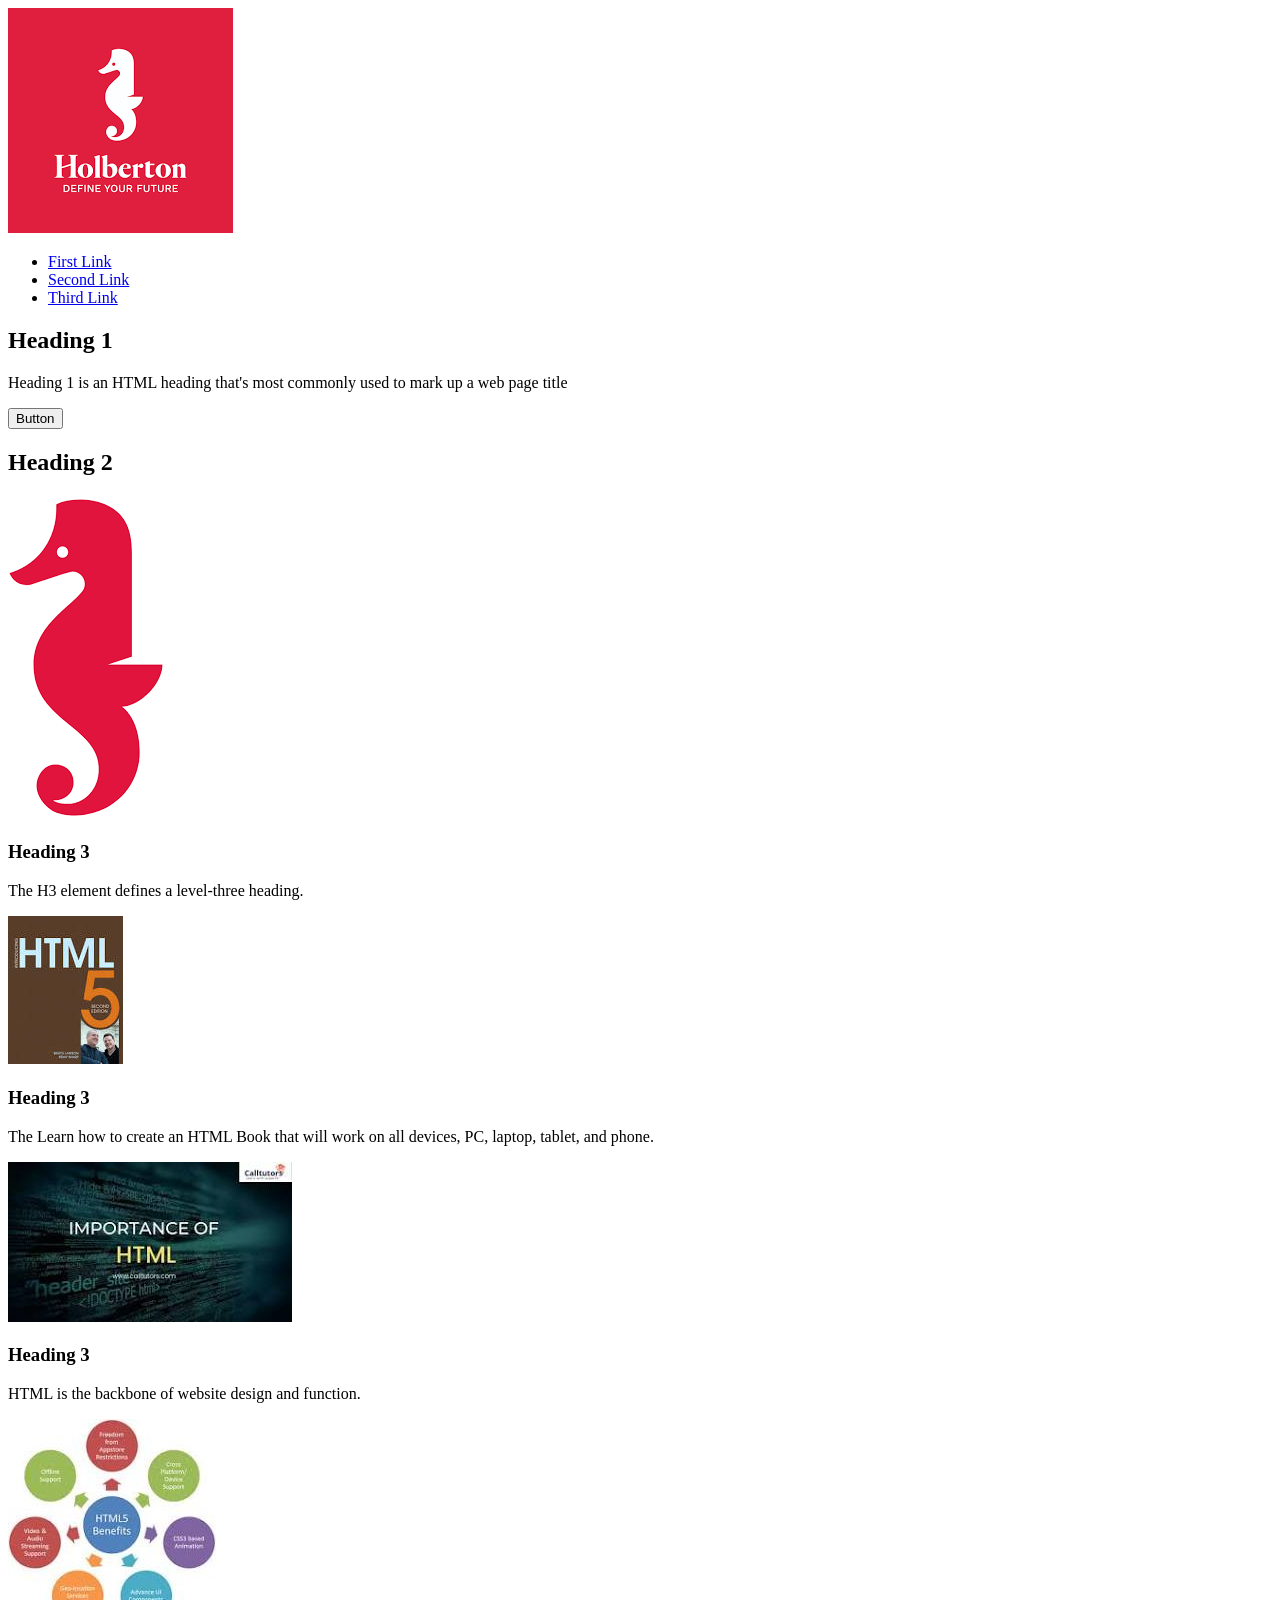
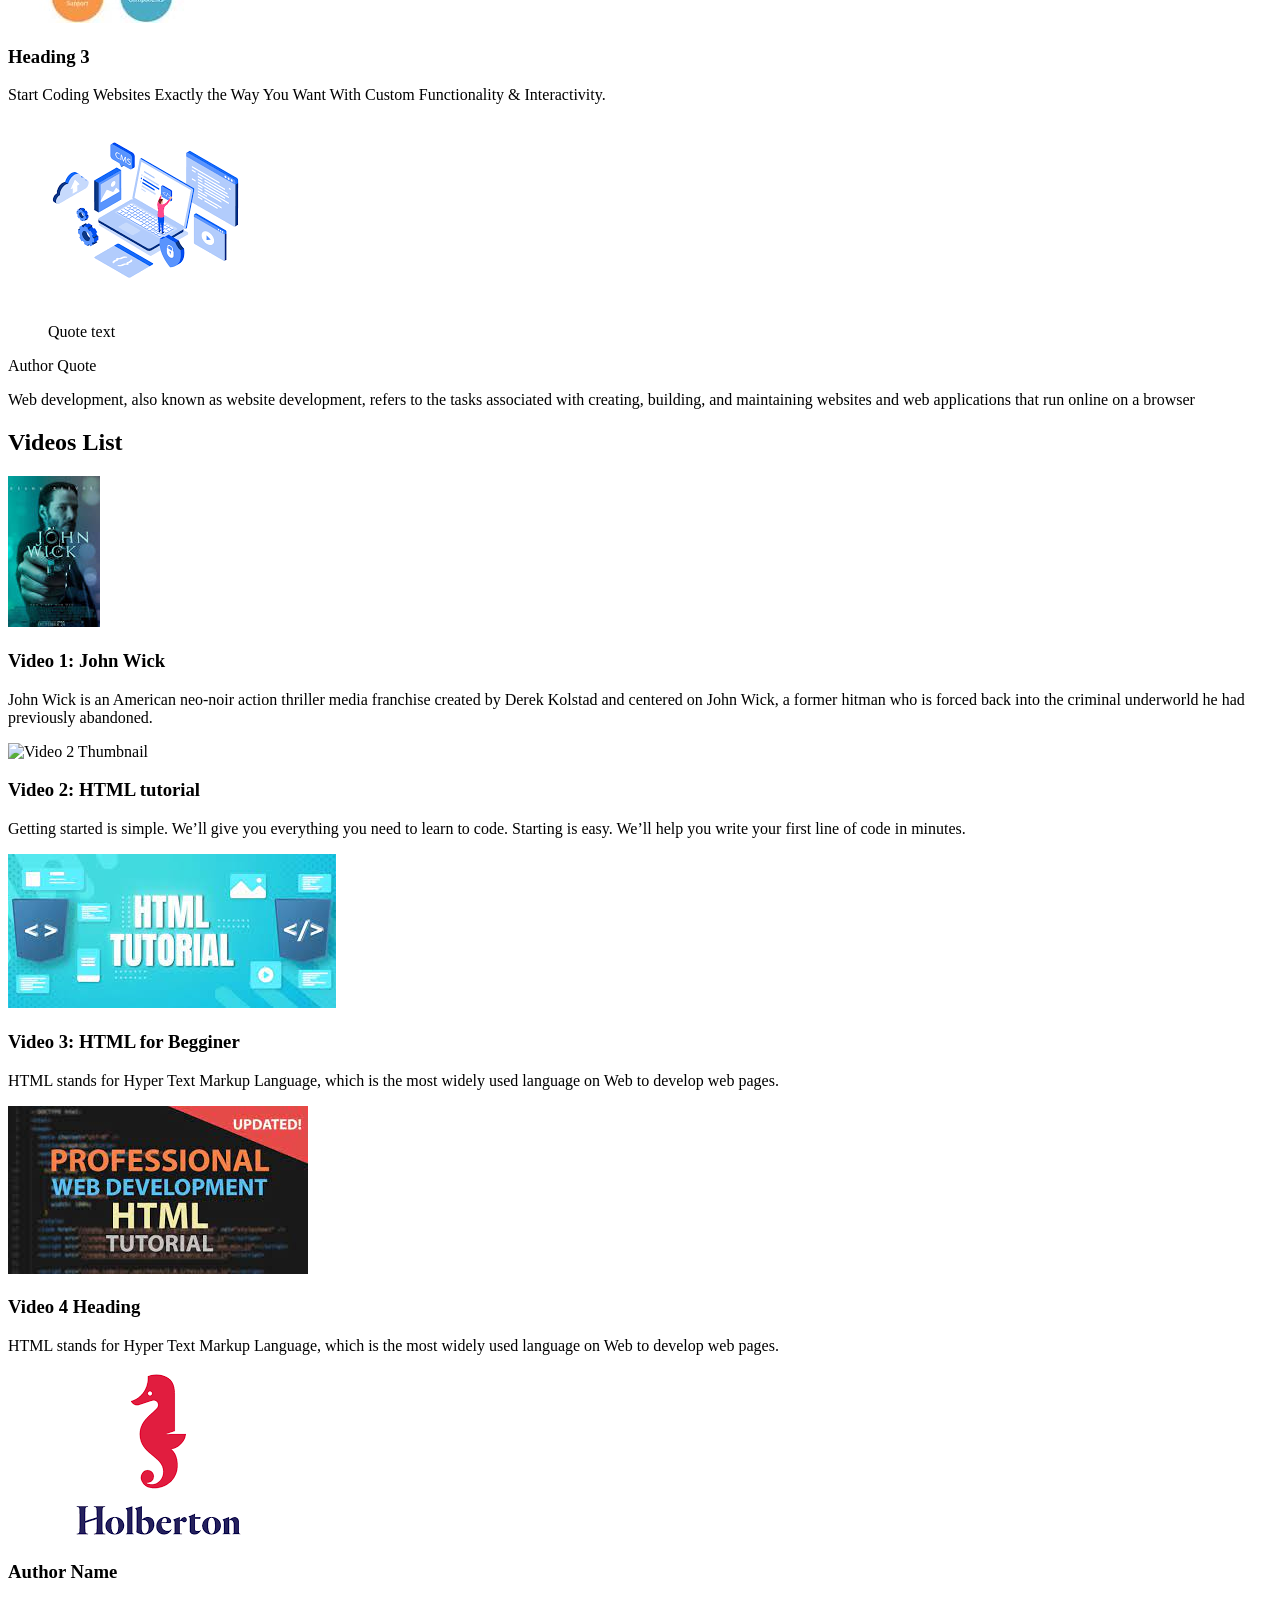
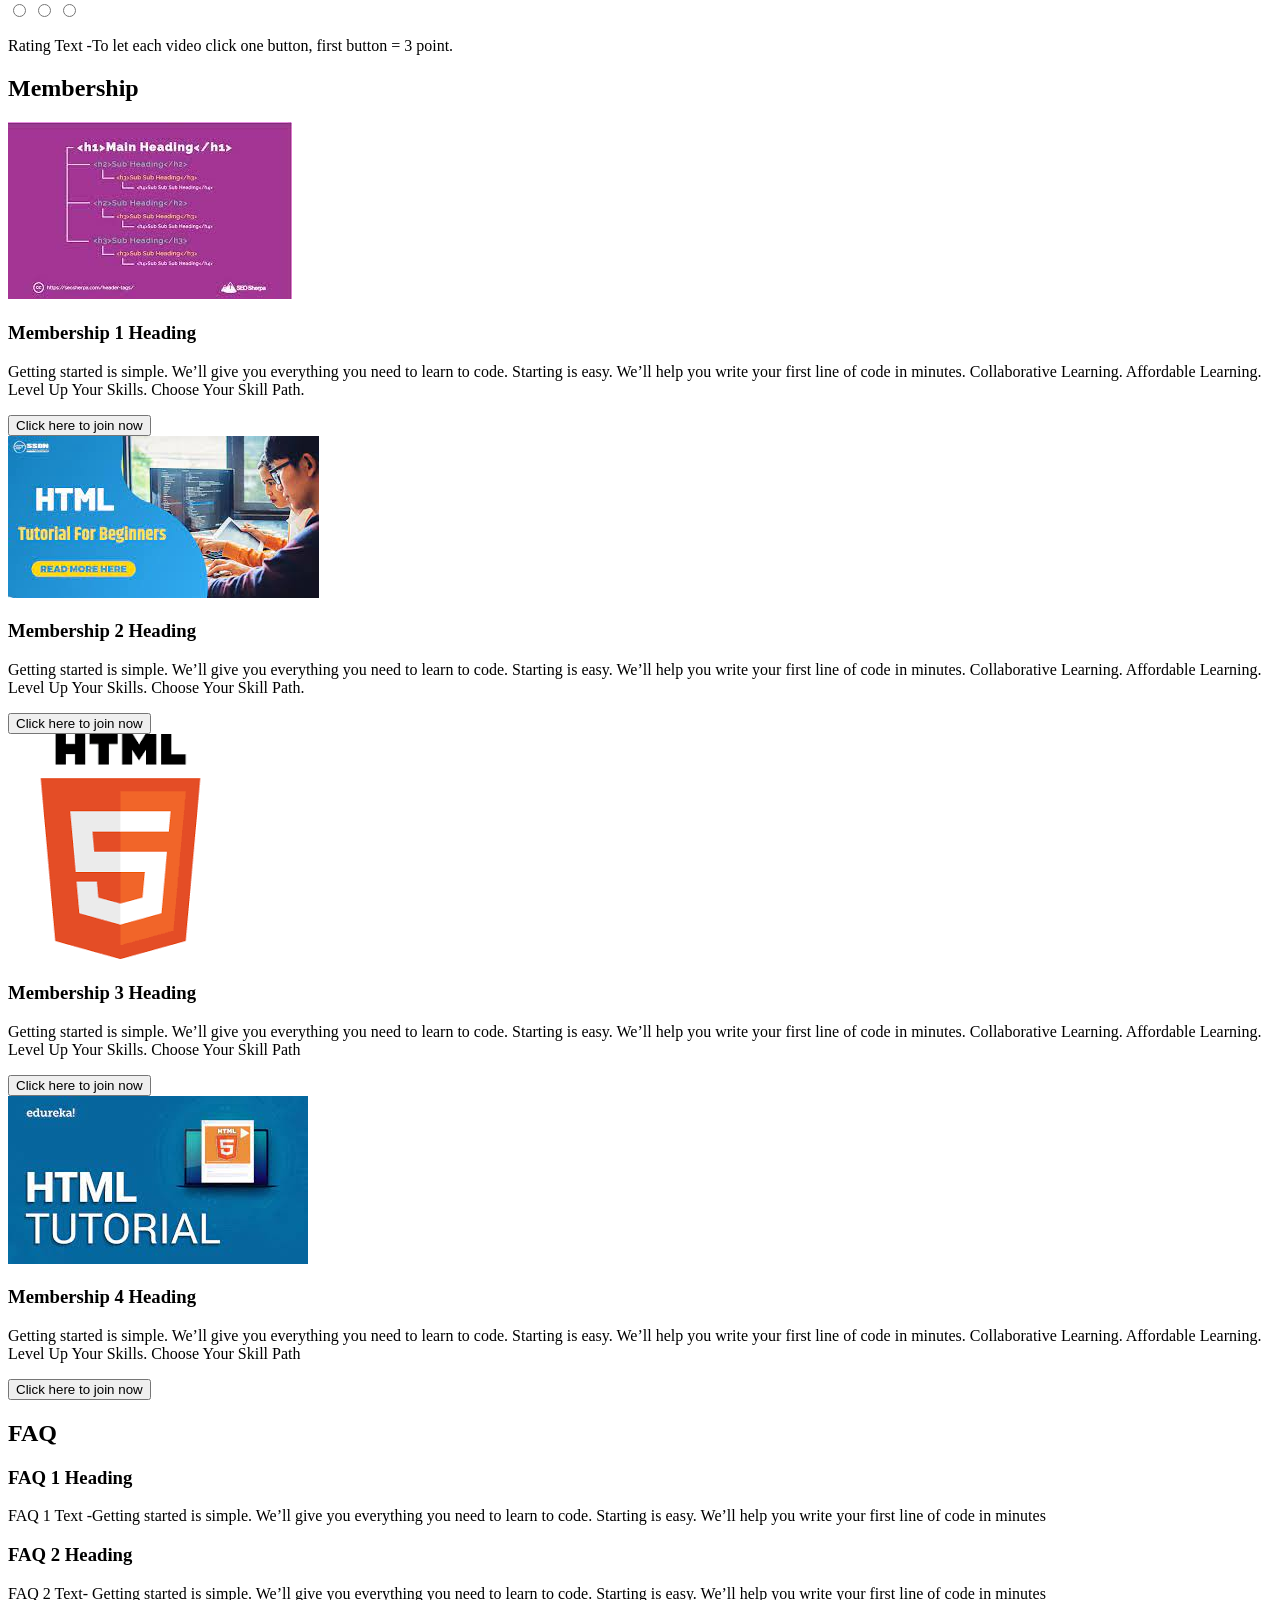
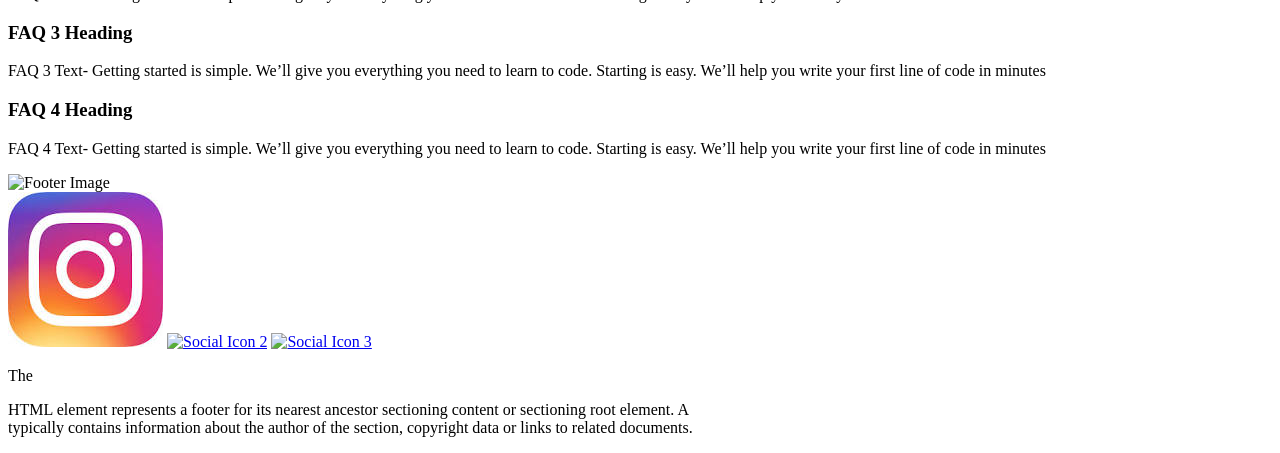
==== css_advanced/index.html @ 6035bb27 "README and objectives!" ====
<!DOCTYPE html>
<html lang="en">
<head>
  <meta charset="UTF-8">
  <meta name="viewport" content="width=device-width, initial-scale=1.0">
<link rel="stylesheet" href="https://fonts.googleapis.com/icon?family=Material+Icons">
  <title>Document</title>
</head>
<body>
    <header>
    <a href="#" class="logo-link">
      <img src="[data-uri]" alt="Logo">
    </a>
    <nav>
     <ul>
      <li><a href="#" class="nav-link">First Link</a></li>
      <li><a href="#" class="nav-link">Second Link</a></li>
      <li><a href="#" class="nav-link">Third Link</a></li>
     </ul>
    </nav>
  </header>
  <main>
  <section>
    <div>
      <h1>Heading 1</h1>
      <p>Heading 1 is an HTML heading that's most commonly used to mark up a web page title</p>
      <button>Button</button>
    </div>
    <div>
      <h2>Heading 2</h2>
      </div>
        <div>
          <img src="[data-uri]" alt="Image 1">
          <h3>Heading 3</h3>
          <p>The H3 element defines a level-three heading.</p>
        </div>
        <div>
          <img src="[data-uri]" alt="Image 2">
          <h3>Heading 3</h3>
          <p>The Learn how to create an HTML Book that will work on all devices, PC, laptop, tablet, and phone.</p>
        </div>
        <div>
          <img src="[data-uri]" alt="Image 3">
          <h3>Heading 3</h3>
          <p>HTML is the backbone of website design and function.</p>
        </div>
        <div>
          <img src="[data-uri]" alt="Image 4">
          <h3>Heading 3</h3>
          <p>Start Coding Websites Exactly the Way You Want With Custom Functionality & Interactivity.</p>
        </div>
      </div>
    </div>
  </section>

<section>
  <div>
    <img src="[data-uri]" alt="Quote Image">
    <div>
      <blockquote>
        <p>Quote text</p>
      </blockquote>
      <p class="quote-author">Author Quote</p>
      <p>Web development, also known as website development, refers to the tasks associated with creating, building, and maintaining websites and web applications that run online on a browser</p>
    </div>
  </div>
</section>

<section>
  <h2>Videos List</h2>
  <div>
    <div>
      <img src="[data-uri]" alt="Video 1 Thumbnail">
      <h3>Video 1: John Wick</h3>
      <p>John Wick is an American neo-noir action thriller media franchise created by Derek Kolstad and centered on John Wick, a former hitman who is forced back into the criminal underworld he had previously abandoned.</p>
    </div>
    <div>
      <img src="https://www.simplilearn.com/ice9/free_resources_article_thumb/html-video-tag.PNG" alt="Video 2 Thumbnail">
      <h3>Video 2: HTML tutorial</h3>
      <p>Getting started is simple. We’ll give you everything you need to learn to code. Starting is easy. We’ll help you write your first line of code in minutes.</p>
    </div>
    <div>
      <img src="[data-uri]" alt="Video 3 Thumbnail">
      <h3>Video 3: HTML for Begginer</h3>
      <p>HTML stands for Hyper Text Markup Language, which is the most widely used language on Web to develop web pages.</p>
    </div>
    <div>
      <img src="[data-uri]" alt="Video 4 Thumbnail">
      <h3>Video 4 Heading</h3>
      <p>HTML stands for Hyper Text Markup Language, which is the most widely used language on Web to develop web pages.</p>
    </div>
  </div>
  <div class="author-block">
    <img src="[data-uri]" alt="Author Image">
    <h3>Author Name</h3>
  </div>
  <div class="rating-block">
    <div class="star-images">
        <input type="radio" id="star3" name="rating" value="3" /><label for="star3"></label>
        <input type="radio" id="star2" name="rating" value="2" /><label for="star2"></label>
        <input type="radio" id="star1" name="rating" value="1" /><label for="star1"></label>
    </div>
    <p>Rating Text -To let each video click one button, first button = 3 point.</p>
  </div>
</section>
<section>
  <h2>Membership</h2>
  <div>
    <div>
      <img src="[data-uri]" alt="Membership 1 Image">
      <h3>Membership 1 Heading</h3>
      <p>Getting started is simple. We’ll give you everything you need to learn to code. Starting is easy. We’ll help you write your first line of code in minutes. Collaborative Learning. Affordable Learning. Level Up Your Skills. Choose Your Skill Path.</p>
      <button>Click here to join now</button>
    </div>
    <div>
      <img src="[data-uri]" alt="Membership 2 Image">
      <h3>Membership 2 Heading</h3>
      <p>Getting started is simple. We’ll give you everything you need to learn to code. Starting is easy. We’ll help you write your first line of code in minutes. Collaborative Learning. Affordable Learning. Level Up Your Skills. Choose Your Skill Path.</p>
      <button>Click here to join now</button>
    </div>
    <div>
      <img src="[data-uri]" alt="Membership 3 Image">
      <h3>Membership 3 Heading</h3>
      <p>Getting started is simple. We’ll give you everything you need to learn to code. Starting is easy. We’ll help you write your first line of code in minutes. Collaborative Learning. Affordable Learning. Level Up Your Skills. Choose Your Skill Path</p>
      <button>Click here to join now</button>
    </div>
    <div>
      <img src="[data-uri]" alt="Membership 4 Image">
      <h3>Membership 4 Heading</h3>
      <p>Getting started is simple. We’ll give you everything you need to learn to code. Starting is easy. We’ll help you write your first line of code in minutes. Collaborative Learning. Affordable Learning. Level Up Your Skills. Choose Your Skill Path</p>
      <button>Click here to join now</button>
    </div>
  </div>
</section>

<section>
  <h2>FAQ</h2>
  <div>
    <div class="row-block">
      <div class="item-block">
        <h3>FAQ 1 Heading</h3>
        <p>FAQ 1 Text -Getting started is simple. We’ll give you everything you need to learn to code. Starting is easy. We’ll help you write your first line of code in minutes </p>
      </div>
      <div class="item-block">
        <h3>FAQ 2 Heading</h3>
        <p>FAQ 2 Text- Getting started is simple. We’ll give you everything you need to learn to code. Starting is easy. We’ll help you write your first line of code in minutes </p>
      </div>
    </div>
    <div class="row-block">
      <div class="item-block">
        <h3>FAQ 3 Heading</h3>
        <p>FAQ 3 Text- Getting started is simple. We’ll give you everything you need to learn to code. Starting is easy. We’ll help you write your first line of code in minutes </p>
      </div>
      <div class="item-block">
        <h3>FAQ 4 Heading</h3>
        <p>FAQ 4 Text- Getting started is simple. We’ll give you everything you need to learn to code. Starting is easy. We’ll help you write your first line of code in minutes </p>
      </div>
    </div>
  </div>
</section>
</main>
<footer>
  <div class="global-block">
    <div class="row-block">
      <img src="path/to/footer-image.jpg" alt="Footer Image">
      <div>
        <a href="#"><img src="[data-uri]" alt="Social Icon 1"></a>
        <a href="#"><img src="path/to/social-icon2.png" alt="Social Icon 2"></a>
        <a href="#"><img src="path/to/social-icon3.png" alt="Social Icon 3"></a>
      </div>
      <p>The <footer> HTML element represents a footer for its nearest ancestor sectioning content or sectioning root element. A <footer> typically contains information about the author of the section, copyright data or links to related documents.</p>
    </div>
  </div>
</footer>
</body>
</html>
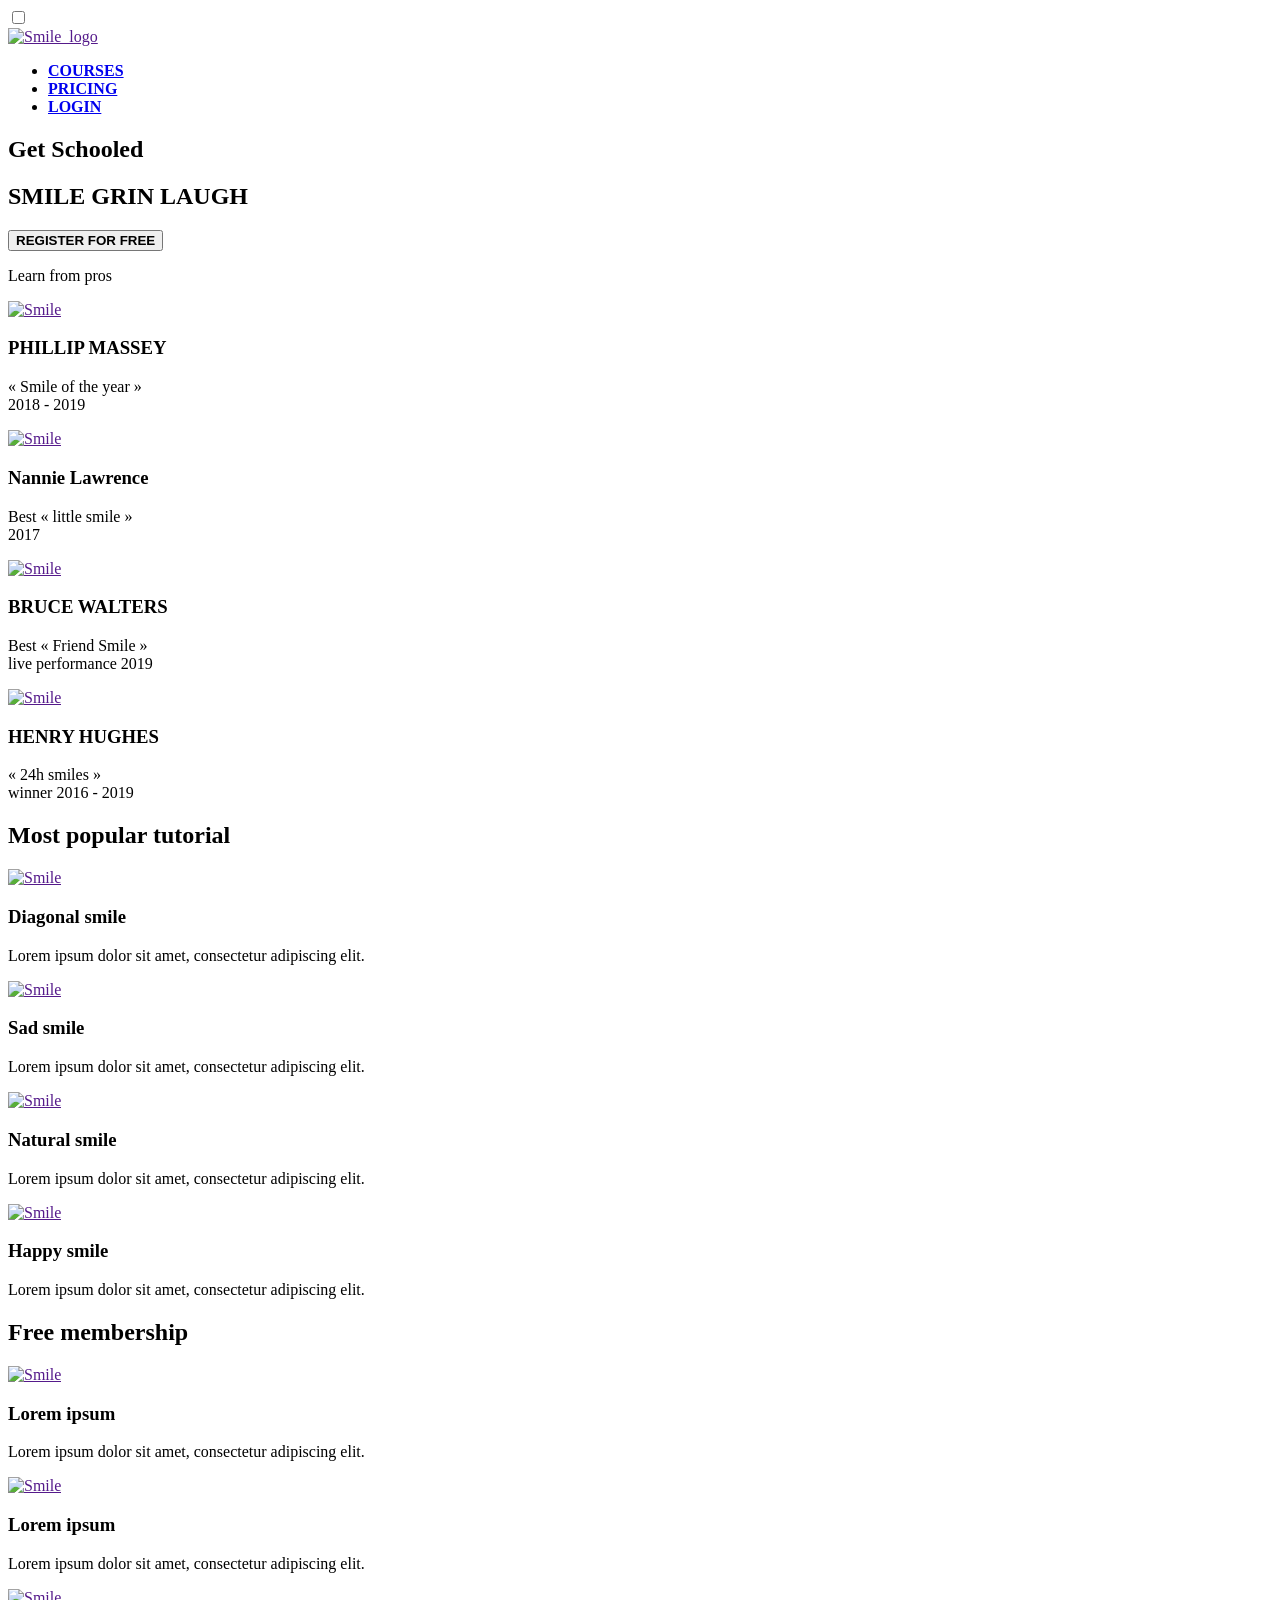
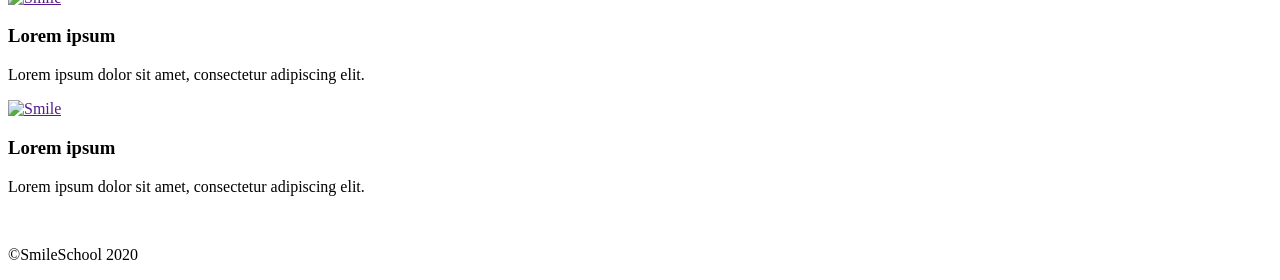
==== commit 171fa9d4: "Advanced CSS" ====
--- a/css_advanced/index.html
+++ b/css_advanced/index.html
@@ -1,176 +1,148 @@
 <!DOCTYPE html>
-<html lang="en">
+<html lang="en" dir="ltr">
+
 <head>
-  <meta charset="UTF-8">
-  <meta name="viewport" content="width=device-width, initial-scale=1.0">
-<link rel="stylesheet" href="https://fonts.googleapis.com/icon?family=Material+Icons">
-  <title>Document</title>
+    <meta charset="utf-8">
+    <meta name="viewport" content="width=device-width, initial-scale=1, viewport-fit=cover">
+    <title>Smile School</title>
+    <link rel="icon" href="./images/favicon.ico" type="image/x-icon">
+    <link rel="stylesheet" href="./4-styles.css">
 </head>
+
 <body>
-    <header>
-    <a href="#" class="logo-link">
-      <img src="[data-uri]" alt="Logo">
-    </a>
-    <nav>
-     <ul>
-      <li><a href="#" class="nav-link">First Link</a></li>
-      <li><a href="#" class="nav-link">Second Link</a></li>
-      <li><a href="#" class="nav-link">Third Link</a></li>
-     </ul>
-    </nav>
-  </header>
-  <main>
-  <section>
-    <div>
-      <h1>Heading 1</h1>
-      <p>Heading 1 is an HTML heading that's most commonly used to mark up a web page title</p>
-      <button>Button</button>
+    <!-- HEADER -->
+    <section class="hero">
+        <nav class="header">
+            <div class="wrapper header_container">
+                <!-- Responsive menu for all screen sizes -->
+                <input type="checkbox" id="open-menu">
+                <label for="open-menu" class="nav-icon">
+                    <div class="bar-icon"></div>
+                </label>
+                <a href=""><img src="logo.png" class="logo" alt="Smile_logo"></a>
+                <ul class="nav-list">
+                    <!-- NAVBAR -->
+                    <li class="nav-item"><a href="#what"><b>COURSES</b></a></li>
+                    <li class="nav-item"><a href="#results"><b>PRICING</b></a></li>
+                    <li class="nav-item"><a href="#contact"><b>LOGIN</b></a></li>
+                </ul>
+            </div>
+        </nav>
+        <div class="wrapper">
+            <h1 class="hero-1">Get Schooled</b></h1>
+            <h2 class="hero-2"><b>SMILE GRIN LAUGH</b></h2>
+            <button class="btn btn-color btn-shadow"><b>REGISTER FOR FREE</b></button>
+            <p class="hero-3">Learn from pros</p>
+        </div> 
+      <div class="wrapper">           
+        <div class="tasks_container">
+                <section class="tasks-column">
+                <a href=""><img src="1.png" class="logo" alt="Smile"></a>
+                    <h3 class="column-title">PHILLIP MASSEY</h3>
+                    <p class="column-detail">« Smile of the year » <br>2018 - 2019</p>
+                </section>
+                <section class="tasks-column">
+                <a href=""><img src="3.png" class="logo" alt="Smile"></a>
+                    <h3 class="column-title">Nannie Lawrence</h3>
+                    <p class="column-detail">Best « little smile » <br>2017</p>
+                </section>
+                <section class="tasks-column">
+                <a href=""><img src="2.png" class="logo" alt="Smile"></a>
+                    <h3 class="column-title">BRUCE WALTERS</h3>
+                    <p class="column-detail">Best « Friend Smile »<br>live performance 2019</p>
+                </section>
+                <section class="tasks-column">
+                <a href=""><img src="4.png" class="logo" alt="Smile"></a>
+                    <h3 class="column-title">HENRY HUGHES</h3>
+                    <p class="column-detail">« 24h smiles » <br>winner 2016 - 2019</p>
+                </section>
+            </div>
+        </div>
+    </section>
+    <!-- TUTORIAL -->
+    <section class="tasks" id="what">
+        <div class="wrapper">
+            <h2 class="tasks-title">Most <color:purple>popular tutorial</h2>
+            <!--<p class="tasks-detail">Lorem ipsum dolor sit amet, consectetur adipiscing elit, sed do eiusmod tempor
+                incididunt ut labore et dolore magna aliqua. Ut enim ad minim veniam, quis nostrud exercitation ullamco
+                laboris nisi ut aliquip ex ea commodo consequat. Duis aute irure dolor in reprehenderit in voluptate
+                velit esse cillum dolore eu fugiat nulla pariatur.</p>-->
+            <div class="tasks_container">
+                <section class="tasks-column">
+                <a href=""><img src="9.png" class="logo" alt="Smile"></a>
+                    <h3 class="column-title">Diagonal smile</h3>
+                    <p class="column-detail">Lorem ipsum dolor sit amet, consectetur adipiscing elit.</p>
+                </section>
+                <section class="tasks-column">
+                <a href=""><img src="7.png" class="logo" alt="Smile"></a>
+                    <h3 class="column-title">Sad smile</h3>
+                    <p class="column-detail">Lorem ipsum dolor sit amet, consectetur adipiscing elit.</p>
+                </section>
+                <section class="tasks-column">
+                <a href=""><img src="8.png" class="logo" alt="Smile"></a>
+                    <h3 class="column-title">Natural smile</h3>
+                    <p class="column-detail">Lorem ipsum dolor sit amet, consectetur adipiscing elit.</p>
+                </section>
+                <section class="tasks-column">
+                <a href=""><img src="6.png" class="logo" alt="Smile"></a>
+                    <h3 class="column-title">Happy smile</h3>
+                    <p class="column-detail">Lorem ipsum dolor sit amet, consectetur adipiscing elit.</p>
+                </section>
+            </div>
+        </div>
+    </section>
+    <!-- MEMBERSHIP -->
+    <section class="tasks" id="what">
+        <div class="wrapper">
+            <h2 class="tasks-title">Free membership</h2>
+            <!--<p class="tasks-detail">Lorem ipsum dolor sit amet, consectetur adipiscing elit, sed do eiusmod tempor
+                incididunt ut labore et dolore magna aliqua. Ut enim ad minim veniam, quis nostrud exercitation ullamco
+                laboris nisi ut aliquip ex ea commodo consequat. Duis aute irure dolor in reprehenderit in voluptate
+                velit esse cillum dolore eu fugiat nulla pariatur.</p>-->
+            <div class="tasks_container">
+                <section class="tasks-column">
+                <a href=""><img src="smile.png" class="logo" alt="Smile"></a>
+                    <h3 class="column-title">Lorem ipsum</h3>
+                    <p class="column-detail">Lorem ipsum dolor sit amet, consectetur adipiscing elit.</p>
+                </section>
+                <section class="tasks-column">
+                <a href=""><img src="smile.png" class="logo" alt="Smile"></a>
+                    <h3 class="column-title">Lorem ipsum</h3>
+                    <p class="column-detail">Lorem ipsum dolor sit amet, consectetur adipiscing elit.</p>
+                </section>
+                <section class="tasks-column">
+                <a href=""><img src="smile.png" class="logo" alt="Smile"></a>
+                    <h3 class="column-title">Lorem ipsum</h3>
+                    <p class="column-detail">Lorem ipsum dolor sit amet, consectetur adipiscing elit.</p>
+                </section>
+                <section class="tasks-column">
+                <a href=""><img src="smile.png" class="logo" alt="Smile"></a>
+                    <h3 class="column-title">Lorem ipsum</h3>
+                    <p class="column-detail">Lorem ipsum dolor sit amet, consectetur adipiscing elit.</p>
+                </section>
+            </div>
+        </div>
+    </section>
+    <!-- FOOTER -->
+    <div class="footer">
+        <div class="wrapper">
+            <div class="footer-container">
+                <div class="logo-container">
+                    <img src="logo.png" width="160px" alt="">
+                </div>
+                <div class="social-icons">
+                    <a href="https://www.facebook.com/HolbertonSchoolTulsa/"><span
+                            class="social-icon holberton_school-icon-ic_facebook"></span></a>
+                    <a href="https://twitter.com/holbertonschool"><span
+                            class="social-icon holberton_school-icon-ic_twitter"></span></a>
+                    <a href="https://www.instagram.com/holbertonschool"><span
+                            class="social-icon holberton_school-icon-ic_instagram"></span></a>
+                </div>
+                <div class="copyright-text">
+                    <p>©SmileSchool 2020</p>
+                </div>
+            </div>
+        </div>
     </div>
-    <div>
-      <h2>Heading 2</h2>
-      </div>
-        <div>
-          <img src="[data-uri]" alt="Image 1">
-          <h3>Heading 3</h3>
-          <p>The H3 element defines a level-three heading.</p>
-        </div>
-        <div>
-          <img src="[data-uri]" alt="Image 2">
-          <h3>Heading 3</h3>
-          <p>The Learn how to create an HTML Book that will work on all devices, PC, laptop, tablet, and phone.</p>
-        </div>
-        <div>
-          <img src="[data-uri]" alt="Image 3">
-          <h3>Heading 3</h3>
-          <p>HTML is the backbone of website design and function.</p>
-        </div>
-        <div>
-          <img src="[data-uri]" alt="Image 4">
-          <h3>Heading 3</h3>
-          <p>Start Coding Websites Exactly the Way You Want With Custom Functionality & Interactivity.</p>
-        </div>
-      </div>
-    </div>
-  </section>
-
-<section>
-  <div>
-    <img src="[data-uri]" alt="Quote Image">
-    <div>
-      <blockquote>
-        <p>Quote text</p>
-      </blockquote>
-      <p class="quote-author">Author Quote</p>
-      <p>Web development, also known as website development, refers to the tasks associated with creating, building, and maintaining websites and web applications that run online on a browser</p>
-    </div>
-  </div>
-</section>
-
-<section>
-  <h2>Videos List</h2>
-  <div>
-    <div>
-      <img src="[data-uri]" alt="Video 1 Thumbnail">
-      <h3>Video 1: John Wick</h3>
-      <p>John Wick is an American neo-noir action thriller media franchise created by Derek Kolstad and centered on John Wick, a former hitman who is forced back into the criminal underworld he had previously abandoned.</p>
-    </div>
-    <div>
-      <img src="https://www.simplilearn.com/ice9/free_resources_article_thumb/html-video-tag.PNG" alt="Video 2 Thumbnail">
-      <h3>Video 2: HTML tutorial</h3>
-      <p>Getting started is simple. We’ll give you everything you need to learn to code. Starting is easy. We’ll help you write your first line of code in minutes.</p>
-    </div>
-    <div>
-      <img src="[data-uri]" alt="Video 3 Thumbnail">
-      <h3>Video 3: HTML for Begginer</h3>
-      <p>HTML stands for Hyper Text Markup Language, which is the most widely used language on Web to develop web pages.</p>
-    </div>
-    <div>
-      <img src="[data-uri]" alt="Video 4 Thumbnail">
-      <h3>Video 4 Heading</h3>
-      <p>HTML stands for Hyper Text Markup Language, which is the most widely used language on Web to develop web pages.</p>
-    </div>
-  </div>
-  <div class="author-block">
-    <img src="[data-uri]" alt="Author Image">
-    <h3>Author Name</h3>
-  </div>
-  <div class="rating-block">
-    <div class="star-images">
-        <input type="radio" id="star3" name="rating" value="3" /><label for="star3"></label>
-        <input type="radio" id="star2" name="rating" value="2" /><label for="star2"></label>
-        <input type="radio" id="star1" name="rating" value="1" /><label for="star1"></label>
-    </div>
-    <p>Rating Text -To let each video click one button, first button = 3 point.</p>
-  </div>
-</section>
-<section>
-  <h2>Membership</h2>
-  <div>
-    <div>
-      <img src="[data-uri]" alt="Membership 1 Image">
-      <h3>Membership 1 Heading</h3>
-      <p>Getting started is simple. We’ll give you everything you need to learn to code. Starting is easy. We’ll help you write your first line of code in minutes. Collaborative Learning. Affordable Learning. Level Up Your Skills. Choose Your Skill Path.</p>
-      <button>Click here to join now</button>
-    </div>
-    <div>
-      <img src="[data-uri]" alt="Membership 2 Image">
-      <h3>Membership 2 Heading</h3>
-      <p>Getting started is simple. We’ll give you everything you need to learn to code. Starting is easy. We’ll help you write your first line of code in minutes. Collaborative Learning. Affordable Learning. Level Up Your Skills. Choose Your Skill Path.</p>
-      <button>Click here to join now</button>
-    </div>
-    <div>
-      <img src="[data-uri]" alt="Membership 3 Image">
-      <h3>Membership 3 Heading</h3>
-      <p>Getting started is simple. We’ll give you everything you need to learn to code. Starting is easy. We’ll help you write your first line of code in minutes. Collaborative Learning. Affordable Learning. Level Up Your Skills. Choose Your Skill Path</p>
-      <button>Click here to join now</button>
-    </div>
-    <div>
-      <img src="[data-uri]" alt="Membership 4 Image">
-      <h3>Membership 4 Heading</h3>
-      <p>Getting started is simple. We’ll give you everything you need to learn to code. Starting is easy. We’ll help you write your first line of code in minutes. Collaborative Learning. Affordable Learning. Level Up Your Skills. Choose Your Skill Path</p>
-      <button>Click here to join now</button>
-    </div>
-  </div>
-</section>
-
-<section>
-  <h2>FAQ</h2>
-  <div>
-    <div class="row-block">
-      <div class="item-block">
-        <h3>FAQ 1 Heading</h3>
-        <p>FAQ 1 Text -Getting started is simple. We’ll give you everything you need to learn to code. Starting is easy. We’ll help you write your first line of code in minutes </p>
-      </div>
-      <div class="item-block">
-        <h3>FAQ 2 Heading</h3>
-        <p>FAQ 2 Text- Getting started is simple. We’ll give you everything you need to learn to code. Starting is easy. We’ll help you write your first line of code in minutes </p>
-      </div>
-    </div>
-    <div class="row-block">
-      <div class="item-block">
-        <h3>FAQ 3 Heading</h3>
-        <p>FAQ 3 Text- Getting started is simple. We’ll give you everything you need to learn to code. Starting is easy. We’ll help you write your first line of code in minutes </p>
-      </div>
-      <div class="item-block">
-        <h3>FAQ 4 Heading</h3>
-        <p>FAQ 4 Text- Getting started is simple. We’ll give you everything you need to learn to code. Starting is easy. We’ll help you write your first line of code in minutes </p>
-      </div>
-    </div>
-  </div>
-</section>
-</main>
-<footer>
-  <div class="global-block">
-    <div class="row-block">
-      <img src="path/to/footer-image.jpg" alt="Footer Image">
-      <div>
-        <a href="#"><img src="[data-uri]" alt="Social Icon 1"></a>
-        <a href="#"><img src="path/to/social-icon2.png" alt="Social Icon 2"></a>
-        <a href="#"><img src="path/to/social-icon3.png" alt="Social Icon 3"></a>
-      </div>
-      <p>The <footer> HTML element represents a footer for its nearest ancestor sectioning content or sectioning root element. A <footer> typically contains information about the author of the section, copyright data or links to related documents.</p>
-    </div>
-  </div>
-</footer>
 </body>
 </html>
